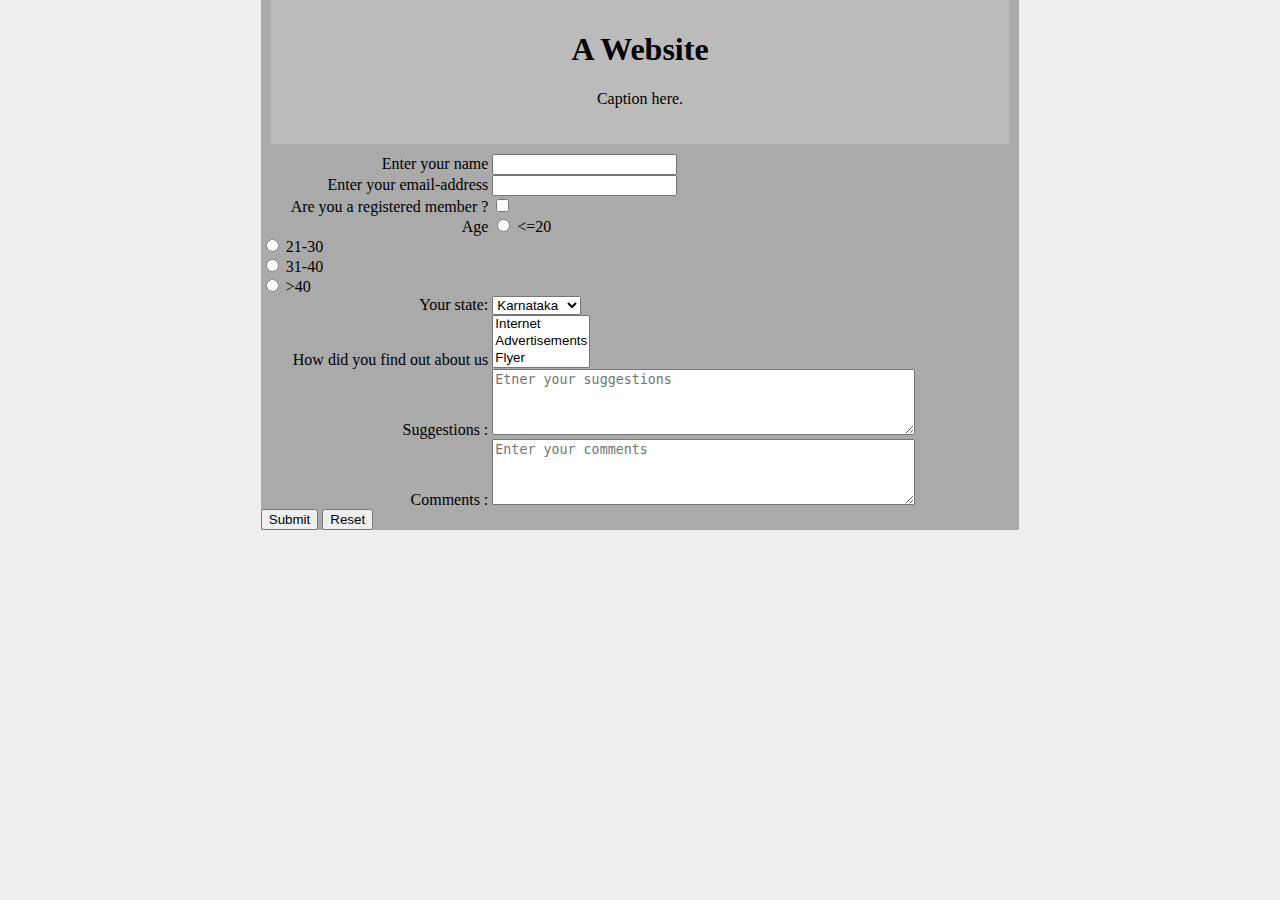
==== WTA/index.html @ abc7c03b "Initial Commit" ====
<html>
  <head>
    <title>
      This Website
    </title>
  </head>
  <body> 
    <style>
      .container
      {
        background-color:#AAA;
        width:60%;
        min-width: 500px;
        margin-left:20%;
        margin-right:20%;
        margin-top:-20px;
        box-shadow:2 2 2 ;
      }
      body
      {
        background-color:#EEE;
      }
      .heading
      {
        text-align:center;
        padding:20px;
        background-color:#BBB;
        margin:10px;
      }
      label
      {
        display:inline-block;
        width:30%;
        text-align:right;
      }
    </style>
    
    <div class="container">
      <div class="heading">
        <h1 > A Website </h1>
        <p> Caption here. </p>
      </div>
      <form>
        <label for="name">Enter your name </label>
        <input type="text" name="name"></br>

        <label for="name">Enter your email-address </label>
        <input type="text" name="email"></br>

        <label for="is-club-member">Are you a registered member ?</label>
        <input type="checkbox" name="is-club-member"></br>

        <label for="age">Age </label>
        <input type="radio" name="age" value="<=20"> <=20 <br>
        <input type="radio" name="age" value="21-30"> 21-30 <br>
        <input type="radio" name="age" value="31-40"> 31-40 <br>
        <input type="radio" name="age" value=">40"> >40 <br>

        <label for="state"> Your state: </label>
        <select>
          <option value="karnataka"> Karnataka </option>
          <option value="tamil-nadu"> Tamil Nadu </option>
          <option value="kerala"> Kerala </option>
          <option value="goa"> Goa </option>
        </select></br>

        <label for="discovery"> How did you find out about us </label>
        <select size="3">
          <option value="internet"> Internet  </option>
          <option value="advertisements"> Advertisements  </option>
          <option value="flyer"> Flyer </option>
          <option value="other"> Other</option>
        </select></br>
        <label for="suggestions">Suggestions : </label>
        <textarea name="suggestions" rows="4" cols="50" placeholder="Etner your suggestions "></textarea></br> 
        <label for="comments"> Comments : </label>
        <textarea name="comments" rows="4" cols="50" placeholder="Enter your comments "></textarea></br> 
        <button type="Submit"> Submit</button>
        <input type="reset" value="Reset"> </input>
      </form>
      
      
    </div>
    
  </body>
</html>
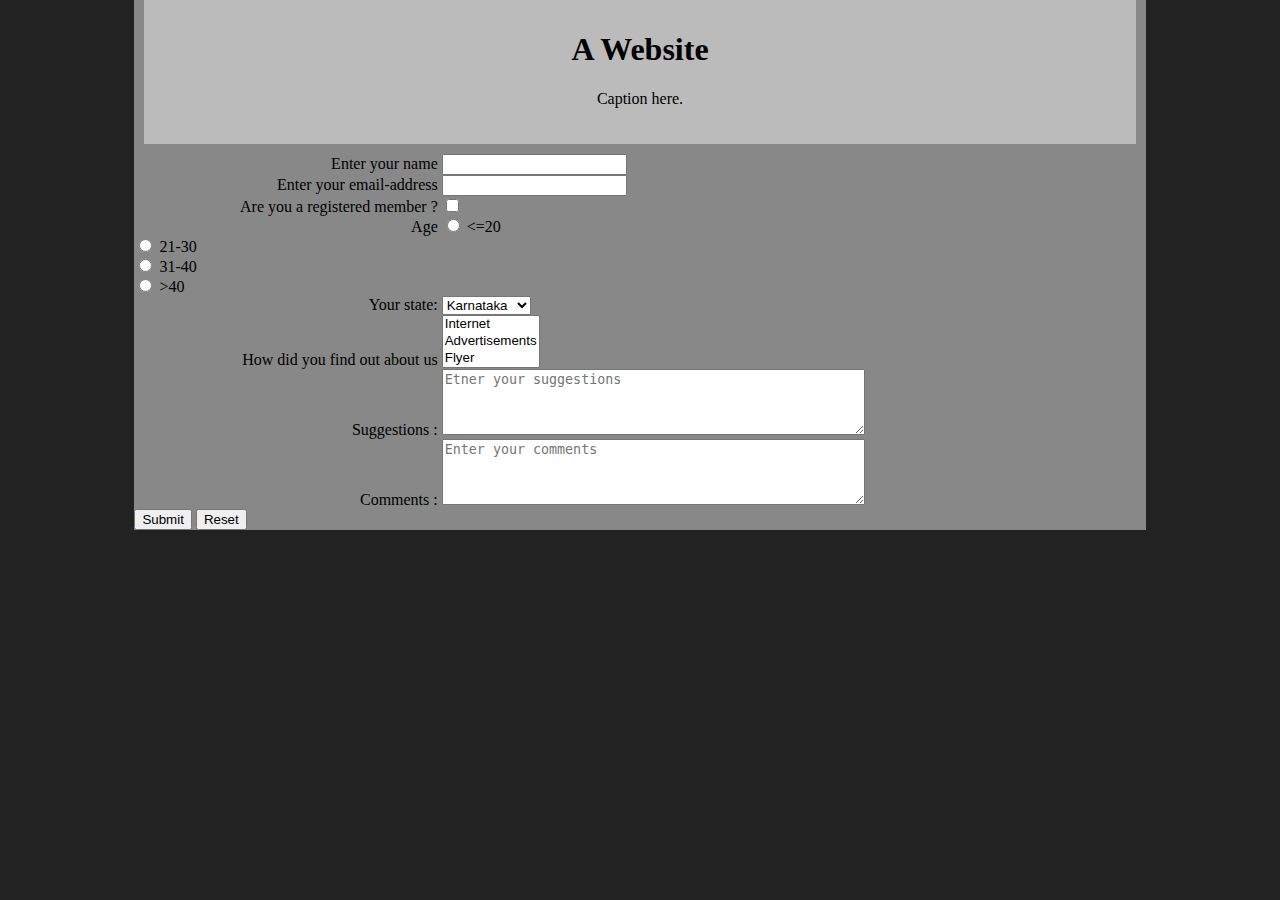
==== commit 5411dbdf: "WTA Lab 3" ====
--- a/WTA/index.html
+++ b/WTA/index.html
@@ -3,37 +3,10 @@
     <title>
       This Website
     </title>
+    <link rel="stylesheet" type="text/css" href="theme.css">
   </head>
   <body> 
-    <style>
-      .container
-      {
-        background-color:#AAA;
-        width:60%;
-        min-width: 500px;
-        margin-left:20%;
-        margin-right:20%;
-        margin-top:-20px;
-        box-shadow:2 2 2 ;
-      }
-      body
-      {
-        background-color:#EEE;
-      }
-      .heading
-      {
-        text-align:center;
-        padding:20px;
-        background-color:#BBB;
-        margin:10px;
-      }
-      label
-      {
-        display:inline-block;
-        width:30%;
-        text-align:right;
-      }
-    </style>
+    
     
     <div class="container">
       <div class="heading">
--- a/WTA/theme.css
+++ b/WTA/theme.css
@@ -0,0 +1,86 @@
+.container
+{
+	background-color:#888;
+	width:80%;
+	min-width: 500px;
+	margin-left:10%;
+	margin-right:10%;
+	margin-top:-20px;
+	box-shadow:2 2 2 ;
+}
+body
+{
+	background-color:#222;
+}
+.heading
+{
+	text-align:center;
+	padding:20px;
+	background-color:#BBB;
+	margin:10px;
+}
+label
+{
+	display:inline-block;
+	width:30%;
+	text-align:right;
+}
+.paras{
+	padding:20px;
+}
+.ex1:nth-child(1){
+	font-size: 14pt;
+	font-style: italic;
+	font-family: 'Times New Roman';
+}
+.ex1:nth-child(2){
+	font-style: bold;
+	text-indent:0.8;
+	color:red;
+}
+.ex1:nth-child(3){
+	background-color: yellow;
+	color:red;
+	text-decoration: underline;
+
+	border-top-style:solid;
+	border-right-style:dotted;
+	border-left-style:groove;
+	border-bottom-style:inset;
+	border-top-color:blue;
+	border-top-width:10px;
+
+	border-right-color:red;
+	border-right-width:10px;
+
+	border-left-color:green;
+	border-left-width:10px;
+
+	border-bottom-color:gray;
+	border-bottom-width:10px;
+}
+.ex2 > ol {
+	list-style-type: upper-roman;
+}
+.ex2 > ol > ol{
+	list-style-type: lower-roman;
+}
+.ex2 > ol > ol > ol{
+	list-style-type: lower-alpha;
+}
+.ex3{
+	background-image : url('images/wall.jpg');
+	height:300px;
+	padding:40px;	
+	color:white;
+	text-shadow: 2px 2px  2px #000;
+	background-position:center;
+	background-size: 100% 100%;
+}
+.footer{
+	padding-top:100px;
+	padding-bottom:100px;
+}
+img{
+	float:right;
+}